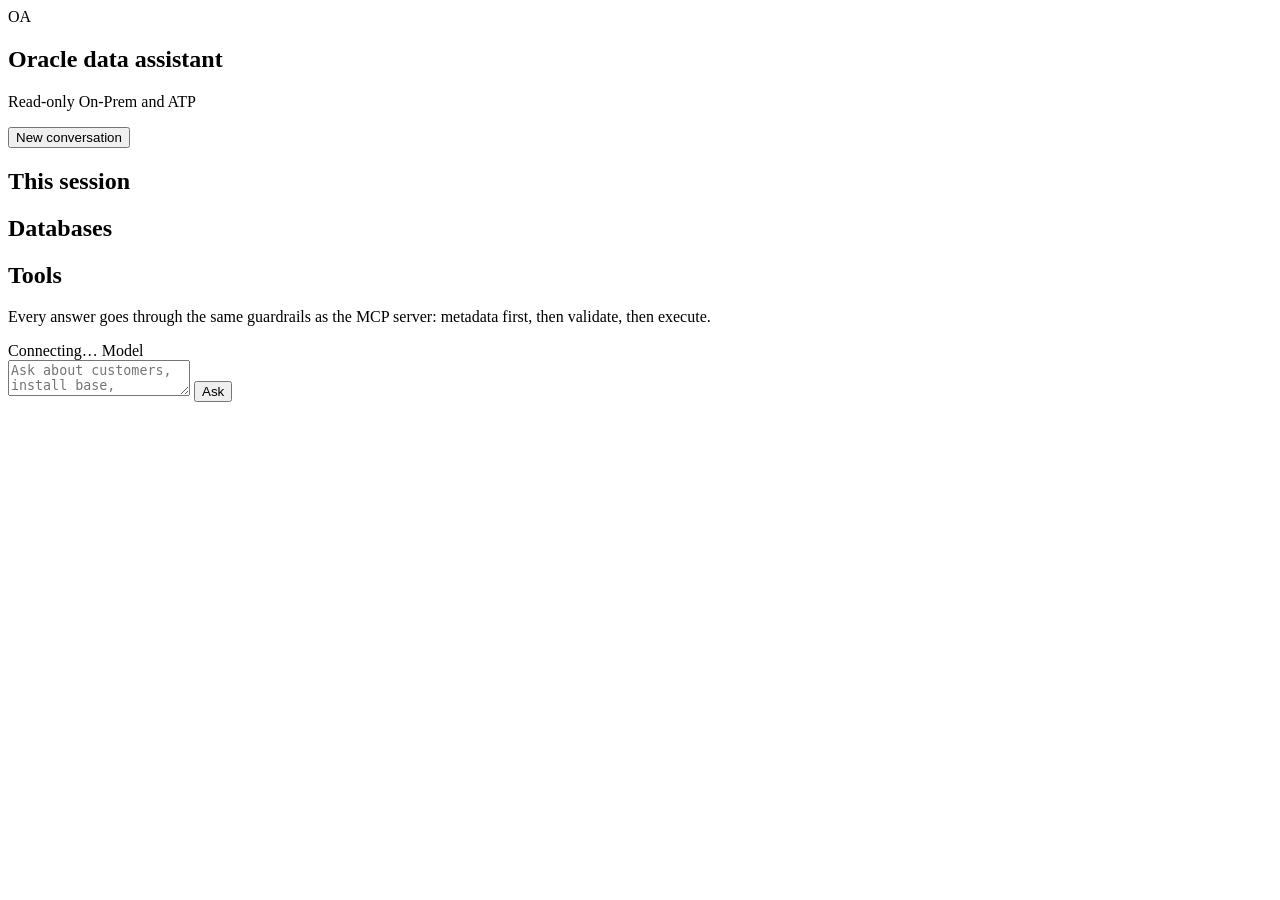
==== web/static/index.html @ 0e848a89 "checkpoint before checking out main" ====
<!DOCTYPE html>
<html lang="en">
<head>
  <meta charset="utf-8" />
  <meta name="viewport" content="width=device-width, initial-scale=1" />
  <title>Oracle data assistant</title>
  <link rel="stylesheet" href="/static/app.css" />
</head>
<body>
  <aside class="rail">
    <div class="brand">
      <span class="mark">OA</span>
      <div>
        <h1>Oracle data assistant</h1>
        <p>Read-only On-Prem and ATP</p>
      </div>
    </div>
    <button type="button" id="new-chat">New conversation</button>
    <section>
      <h2>This session</h2>
      <dl id="session-meta"></dl>
    </section>
    <section>
      <h2>Databases</h2>
      <ul id="db-list"></ul>
    </section>
    <section>
      <h2>Tools</h2>
      <p class="hint">Every answer goes through the same guardrails as the MCP server: metadata first, then validate, then execute.</p>
      <ul id="tool-list" class="caps"></ul>
    </section>
  </aside>
  <main>
    <header class="status-bar">
      <span id="health-pill" class="pill">Connecting…</span>
      <span id="llm-pill" class="pill">Model</span>
    </header>
    <div id="log" class="log"></div>
    <form id="composer">
      <textarea id="question" rows="2" placeholder="Ask about customers, install base, contracts…" required></textarea>
      <button type="submit">Ask</button>
    </form>
  </main>
  <script src="/static/app.js"></script>
</body>
</html>
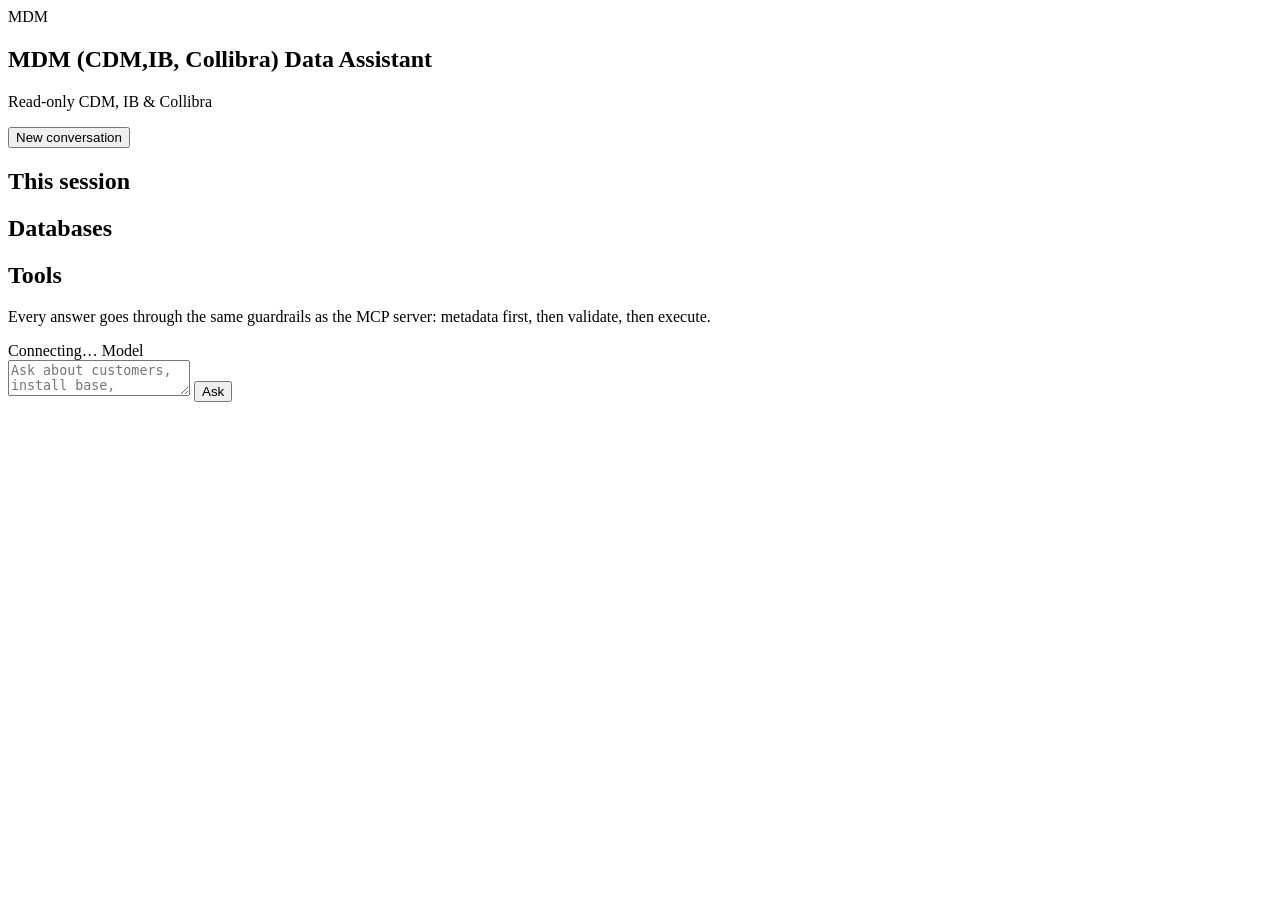
==== commit 774b066d: "Add Collibra search fallback, UI branding update to MDM Assistant, and direct launcher entrypoint Co" ====
--- a/web/static/index.html
+++ b/web/static/index.html
@@ -3,16 +3,16 @@
 <head>
   <meta charset="utf-8" />
   <meta name="viewport" content="width=device-width, initial-scale=1" />
-  <title>Oracle data assistant</title>
-  <link rel="stylesheet" href="/static/app.css" />
+  <title>MDM (CDM,IB, Collibra) Data Assistant</title>
+  <link rel="stylesheet" href="/static/app.css?v=2" />
 </head>
 <body>
   <aside class="rail">
     <div class="brand">
-      <span class="mark">OA</span>
+      <span class="mark">MDM</span>
       <div>
-        <h1>Oracle data assistant</h1>
-        <p>Read-only On-Prem and ATP</p>
+        <h1>MDM (CDM,IB, Collibra) Data Assistant</h1>
+        <p>Read-only CDM, IB & Collibra</p>
       </div>
     </div>
     <button type="button" id="new-chat">New conversation</button>
@@ -34,6 +34,7 @@
     <header class="status-bar">
       <span id="health-pill" class="pill">Connecting…</span>
       <span id="llm-pill" class="pill">Model</span>
+      <span id="collibra-pill" class="pill" style="display:none">Collibra</span>
     </header>
     <div id="log" class="log"></div>
     <form id="composer">
@@ -41,6 +42,6 @@
       <button type="submit">Ask</button>
     </form>
   </main>
-  <script src="/static/app.js"></script>
+  <script src="/static/app.js?v=2"></script>
 </body>
 </html>
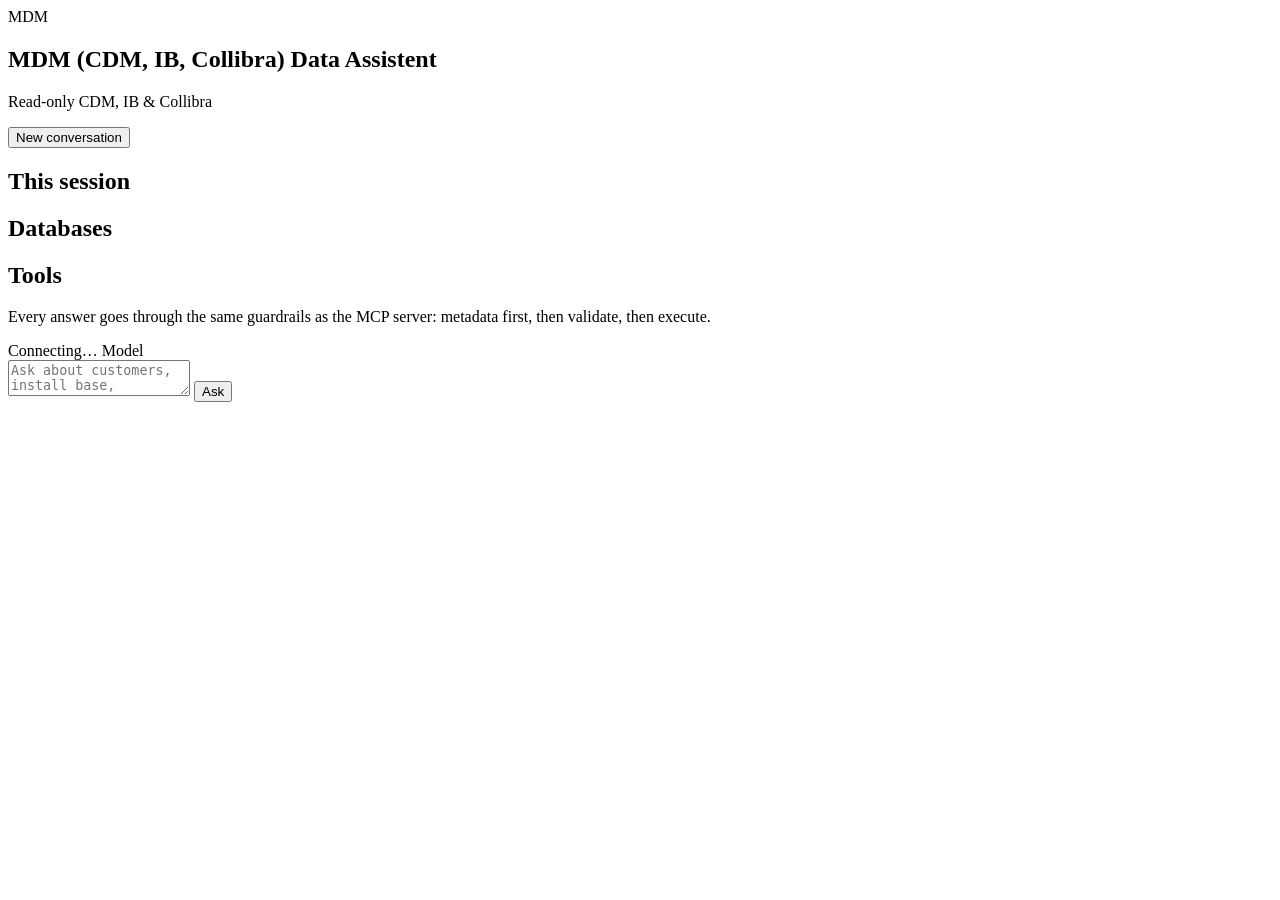
==== commit cef9ac74: "Surface curated object descriptions in discovery search A discovering policy could declare an object" ====
--- a/web/static/index.html
+++ b/web/static/index.html
@@ -3,7 +3,7 @@
 <head>
   <meta charset="utf-8" />
   <meta name="viewport" content="width=device-width, initial-scale=1" />
-  <title>MDM (CDM,IB, Collibra) Data Assistant</title>
+  <title>MDM (CDM, IB, Collibra) Data Assistent</title>
   <link rel="stylesheet" href="/static/app.css?v=2" />
 </head>
 <body>
@@ -11,7 +11,7 @@
     <div class="brand">
       <span class="mark">MDM</span>
       <div>
-        <h1>MDM (CDM,IB, Collibra) Data Assistant</h1>
+        <h1>MDM (CDM, IB, Collibra) Data Assistent</h1>
         <p>Read-only CDM, IB & Collibra</p>
       </div>
     </div>
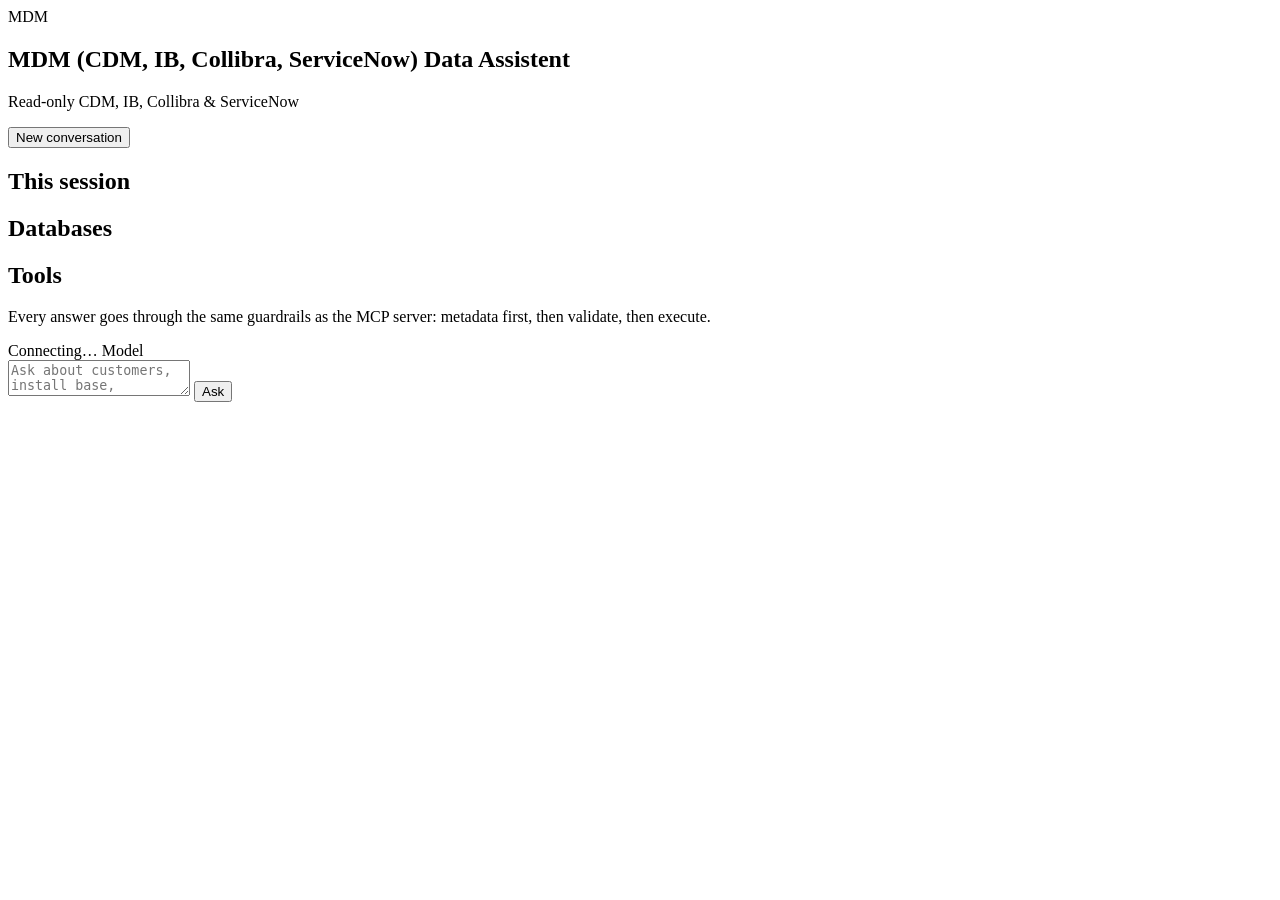
==== commit 6dd0e667: "Add read-only ServiceNow MDM incident analysis Connect the chat agent to the ServiceNow MCP gateway " ====
--- a/web/static/index.html
+++ b/web/static/index.html
@@ -3,16 +3,16 @@
 <head>
   <meta charset="utf-8" />
   <meta name="viewport" content="width=device-width, initial-scale=1" />
-  <title>MDM (CDM, IB, Collibra) Data Assistent</title>
-  <link rel="stylesheet" href="/static/app.css?v=2" />
+  <title>MDM (CDM, IB, Collibra, ServiceNow) Data Assistent</title>
+  <link rel="stylesheet" href="/static/app.css?v=3" />
 </head>
 <body>
   <aside class="rail">
     <div class="brand">
       <span class="mark">MDM</span>
       <div>
-        <h1>MDM (CDM, IB, Collibra) Data Assistent</h1>
-        <p>Read-only CDM, IB & Collibra</p>
+        <h1>MDM (CDM, IB, Collibra, ServiceNow) Data Assistent</h1>
+        <p>Read-only CDM, IB, Collibra & ServiceNow</p>
       </div>
     </div>
     <button type="button" id="new-chat">New conversation</button>
@@ -35,6 +35,7 @@
       <span id="health-pill" class="pill">Connecting…</span>
       <span id="llm-pill" class="pill">Model</span>
       <span id="collibra-pill" class="pill" style="display:none">Collibra</span>
+      <span id="servicenow-pill" class="pill" style="display:none">ServiceNow</span>
     </header>
     <div id="log" class="log"></div>
     <form id="composer">
@@ -42,6 +43,6 @@
       <button type="submit">Ask</button>
     </form>
   </main>
-  <script src="/static/app.js?v=2"></script>
+  <script src="/static/app.js?v=3"></script>
 </body>
 </html>
